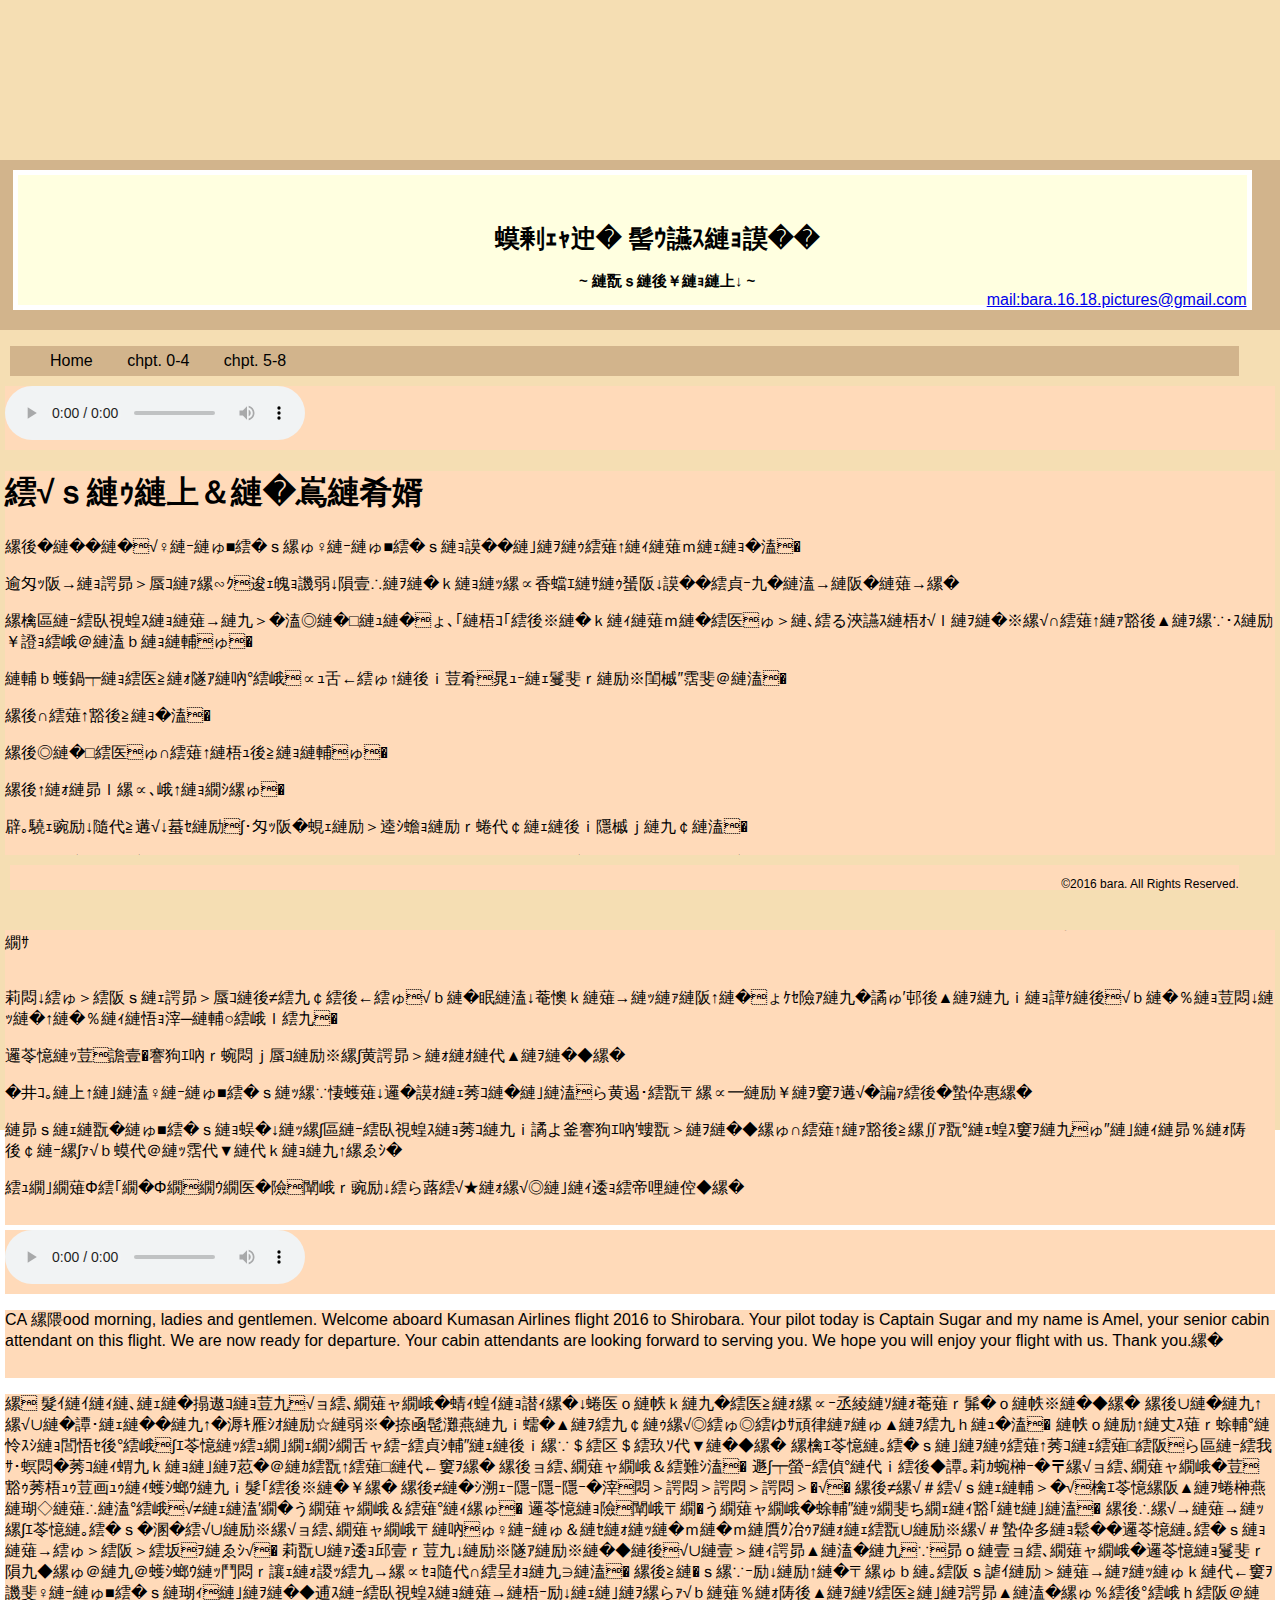
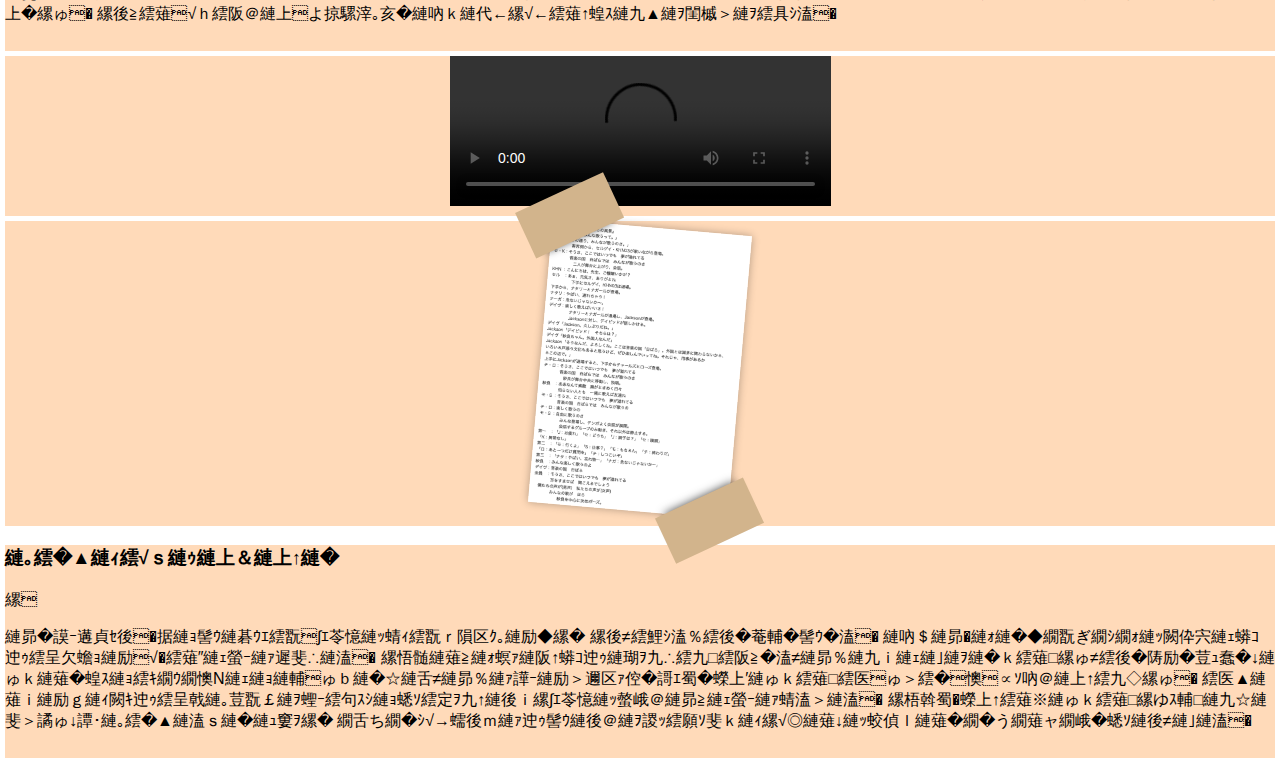
==== chpt0.html @ 915d365e "Update chpt0.html" ====
<html>
 <html lang ="ja">
<head>
    <meta charset="shift_jis">
    <title>Home</title><!--タブに出る文字-->
    <link href="./style.css" rel="stylesheet" type="text/css"/>
</head>
  <body>
    <div id="wrapper">
      <!-div id="header-fixed"->
	<div id="header-bk">
	  <header>
		  <Div Align = "center">
	   		<h1>小説版 音楽の故郷</h1>
	    		<h2>~ おんがくのくに ~</h2>
		  </Div>
	    <Div Align="right">
	      <a href="mailto:bara.16.18.pictures@gmail.com?subject=from 卒公 page">mail:bara.16.18.pictures@gmail.com</a>
	    </Div>	    
	  </header>

	</div>
      <!-/div->
      <div id="body-bk">         
        <div id="body">  <nav>
	    <ul>
	      <li><a href="./index.html">Home</a></li>
	      <li><a href="./chpt0.html">chpt. 0-4</a></li>
	      <li><a href="./chpt5.html">chpt. 5-8</a></li>
	    </ul>
	  </nav>
	<section>    
		
		<audio id="audio_02" controls>
		  <source src="all_4.mp3" type="audio/mpeg">
		  Your browser does not support the audio element
		</audio>

		<script>
		  var my_audio_02 = document.getElementById("audio_02");

		 my_audio_01.play()

		</script></section>
		<section>
			<h1> めんどくさい書き方</h2>
			<p>「ねぇねぇ、おばあちゃん。おばあちゃんの故郷ってどんなところなの？」<br/></p>
			<p>祖母との思い出で、一番鮮明に覚えているのは、十年ほど前に故郷を尋ねたときのこと。<br/></p>
			<p>「白ばら王国のことかい？そうだねぇ。夢が溢れているところだよ。いつも音楽が流れていて、みんなで歌って、楽しく暮らしたものさ。」<br/></p>
			<p>さも当然のように話すから、子どもながら不思議な顔をして聞き返した。<br/></p>
			<p>「みんな歌うの？」<br/></p>
			<p>「そうだよ。みんなが歌うのさ。」<br/></p>
			<p>「なにそれ、変なのー。」<br/></p>
			<p>無邪気に笑う私に対し、祖母は優しい眼差しを向けながら語りかけた。<br/></p>
			<p>「そうかねぇ？でも、うんと楽しくて、豊かなところだよ。紗良ちゃんも大きくなったら行ってごらん。きっと気に入るよ。」<br/></p>
			<p>そう言い残すと、またいつものようにどこか懐かしい音楽に包まれながら、ゆったりと椅子に座り直し、眠ってしまった・・・<br/><br/></p>

			<p>他にもいろんな思い出があるけれども、もう新たに作ることはできない。幾許かの時が経ってからの方が、もうこの世にはいないことが実感させられる。<br/></p>
			<p>紗良は一枚の手紙を取り出して、物思いにふけっていた。<br/></p>
			<p>（亡くなったおばあちゃんは、本当に素敵な人だった。物知りで、優しくて…私の憧れの存在。<br/></p>
			<p>そんなおばあちゃんの元には、白ばら王国の人から時折手紙が届いていた。みんなで歌う、豊かな国…か。きっとそこに行けば、私も少しは近づけるのかな。）<br/></p>
			<p>キャビンアテンダントの言葉を気にも留めずに、そっと目を閉じた。</p>
		</section>
		
	
		<section>			
			<audio id="audio_02" controls>
		  		<source src="all_4.mp3" type="audio/mpeg">
		  			Your browser does not support the audio element
			</audio>

			<script>
		  		var my_audio_02 = document.getElementById("audio_02");

				 my_audio_01.play()

			</script>	
		</section>
		<section>
				
			<p>
				CA 「Good morning, ladies and gentlemen. 
				Welcome aboard Kumasan Airlines flight 2016 to Shirobara.
				Your pilot today is Captain Sugar and my name is Amel,
				your senior cabin attendant on this flight. 
				We are now ready for departure. 
				Your cabin attendants are looking forward to serving you. 
				We hope you will enjoy your flight with us. Thank you.」<p/>
			</p>	
		</section>
		<section>	
			<p>
		　		雲ひとつない青空の下、デイビッドは周囲の木々に合わせるかのように、小刻みに体を震わせていた。
				「まだかな、まだ来ないのかな？緊張しすぎて３時間前から待ってるけど、そもそも今日であってるよね？」
				せわしなく体を動かし彼の背後から、紗良はキャリーバッグを引きながら、恐る恐る近づいた。
				「紗良ちゃんってどんな人なんだろ。白ばら以外の人と喋るのって久しぶりなんだけど…」
				「デイビッドさん？」
				突然声をかけられた条件反射で、デイビッドは一歩二歩三歩と彼女から離れていく。
				「あぇ？誰誰誰誰？怖い怖い怖い怖い！」
				「あ、ごめんなさい！「紗良」って名前が聞こえたから、あなたがデイビッドさんかと。」
				紗良の言葉でデイビッドの動きはピタリと止まった。
				「え、とことは、紗良ちゃん？初めまして、デイビッドです。おばあさまにはいろいろお世話になりまして、ご存命の頃は紗良ちゃんのこともいろいろ…あ！」
				今まで目線を下にして話していたが、まずいと思ったのか、思わずデイビッドは紗良の顔を見た。しかし彼女は首を横に振ると、微笑みを浮かべた。
				「ううん、気にしないで。もちろん悲しいことではあるけど…昔おばあちゃんが言っていた白ばら王国のことが気になって。私もここに行ってみようって思ったの。これからよろしくね。」
							「うん、よろしく。早速案内するけど、どんな国かって聞いてる？」
			</p>
	 </section>
	 <section>
			<Div Align = "center"><video src="sample.mp4" controls style =" width:30%;"></video></section></Div>
	 </section>
	 <section>
		 	<Div Align = "center">
				<div class="frame">
		 			 <img src="./m1.png" style =" display:inline;"width="200px"/>
				</div>
			</Div>
	 </section>
	 <section>
		 <h3>ちょっとめんどくさくない</h3>
　		<p>	
	 		その数秒後、鐘の音が鳴り、紗良は周りを見渡した。
			「あれ？これは何の音？」
			すぐそばにいたナガールは荘厳な建物を指差し、のんきな声で答えた。
			「向こうに大きな建物が見えるだろう？あそこからなっているんだ。あれは街の中心にあるこの国のシンボルなのさ。もうすぐあそこで新しい王様の戴冠式があるんだよ。いや〜、忙しくなるぞ。」
			よっこらしょと荷物を持ち上げて帰る彼の姿を見ながら、紗良は嬉しそうな声で呟いた。
			「戴冠式なんてあるんだ。何だかすごい時に来ちゃったんだね…」
			バタッ！と後ろで物音がして振り返ると、そこには倒れこむデイビッドの姿があった。
		 </p>
	</section>
	</div>
      </div>

      <div id="footer-fixed">
	<div id="footer-bk">
	  <footer>
	    <p><Div Align="right">&copy;2016 bara. All Rights Reserved.</p></Div>
	  </footer>
	</div>
      </div>
    </div>
  </body>
</html>
---- style.css ----
html{
    height:100%;	
}

body {
    height:100%;
    margin: 0;
    padding: 0;
    min-height:100%;
    font-family:'あんずもじ','Bradley Hand','恋文ペン字','あくあＰフォント','aqua_pfont','游ゴシック','Yu Gothic','SignPainter','Noteworthy','Papyrus','American Typewriter','ヒラギノ丸ゴ ProN W3','Lucida Grande','Hiragino Kaku Gothic ProN', Meiryo, メイリオ, sans-serif;
}

#wrapper{
    padding:160px 0 70px 0; 
    width:100%;
    height:100%;
    position:relative;
    background-color:wheat;	
    margin:0 auto;
    bottom:0;
}

div#header-fixed
{    position: fixed;            
     top: 0px;                
     left: 0px;                 
     width: 100%;             
     height: 170px;      
     z-index:999;        
}


div#header-bk { 
    background-color:tan;   
    padding:10px 0 20px;      
    height:140px;           
    width:100%;            
}


header{
    border: 5px solid white; 
    width:96%;
    height:130px;
    margin:0px 1% 1% 1%;
    padding 1% 0% 0% 0%;
    background-color:lightyellow;
    color:#000;
    z-index:999;

}

header h1{
    font-size:25px;
    padding:30px 0px 0px 50px;
}

header h2{
    font-size:15px;
    padding:10px 0px 0px 70px;
    display:inline;
}



nav{
    width:96%;
    height:30px;
    background-color:tan;
    margin:10px 10px 10px 10px;
}

nav ul{
    list-style:none;
}

nav ul li{
    display: inline;
    padding-right:30px;
}

nav ul li a{
    line-height:30px;
    text-decoration:none;
    color:#000;
}

nav ul li a:hover{
    color: yellow;
    text-shadow: 1px 1px 1px gold;	/*横方向 縦方向 ぼかし 影の色;*/
}

section{
    min-height:100%
    width:98%;
    background-color:peachpuff;
    color:#000;
    margin:5px;
    padding-bottom:10px;
}

article{
    width:98%;
    background-color:cornsilk;
    color:#000;
    margin:5px;
    padding-bottom:10px;
    overflow: auto; 
}

article h1{
    padding:15px;
    letter-spacing:0.3em;
}

article h2{
    padding:15px;
    font-size:30px;
    background:lemonchiffon;
    border:10px double tan;
    margin:1%;
}

article h3{
    padding:15px;
    font-size:30px;
    background-color:peachpuff;
    border:10px double tan;
    margin:1%;
}

article img{
    margin:15px;
}

article img.right{
    float:left;
}


#tweet{
    float:right;
    height:10%;
    width:300px;
    background:wheat;
    border: 5px dashed tan; 
    margin:0 1% 0 0;
}

#main{
    float right;
    width:72%;
    margin:1%;
}
.tweetframe{
    display: inline-block;3
    box-shadow: 0px 0px 20px -5px rgba(0, 0, 0, 0.8);
}

#trick1{
    padding:15px;
    font-size:30px;
    background-color:peachpuff;
    border:10px double tan;
    margin:1%;
    width:90%;
}


#clubh3{
    padding:15px;
    font-size:30px;
    background-color:tomato;
    border:10px double tan;
    margin:1%;
}

#answerh3{
    padding:15px;
    font-size:20px;
    width:70%;
    background-color:wheat;
    border:5px double tan;
    margin:1%;
}

#israinbow{
    padding:15px;
    font-size:20px;
    width:70%;
    background-color:navy;
    color:white;
    border:10px double tan;	
    margin-bottom:15px;
}

.clear {
    clear: both;
}


article p{
    line-height:1.4; 
    margin:10px;
}

#questionh2{
    padding:15px;
    font-size:20px;
    background-color:lemonchiffon;
    border:10px double tan;
    width:80%; 
}

.toggle_box1{
    display:none;
    color:#fff;
    background-color:palegreen;
    width:70%;
    padding:20px;
    margin-top:20px;
    margin-bottom:20px;
    border:10px double steelblue;
}
.toggle_box2{
    display:none;
    color:#fff;
    background-color:palegreen;
    padding:20px;
    margin-top:20px;
    margin-bottom:20px;
    width : 70%;
    border:10px double steelblue;

}
.toggle_box3{
    display:none;
    color:#fff;
    background-color:palegreen;
    padding:20px;
    margin-top:20px;
    margin-bottom:20px;
    margin-bottom:20px;
    width:70%;
    border:10px double steelblue;

}
.toggle_hint{
    display:none;
    color:#fff;
    background-color:peachpuff;
    padding:20px;
    margin-top:20px;
    margin-bottom:20px;
    margin-bottom:20px;
    width:70%;
    border:10px double tan;

}
.btn1{
    background-color:palegreen;
    width: 75%;
    padding:10px;
    margin:0;

}
.btn1.active{
    background-color:steelblue;
    padding:10px;
    color:#fff;
    
}
.btn1:hover{
    cursor:pointer;
}

.btn2{
    background-color:palegreen;
    width:75%;
    padding:10px;

    margin-top:0;
    margin-bottom:20px;
}
.btn2.active{
    background-color:#1b325f;
    padding:10px;
    color:#fff;
    
}
.btn2:hover{
    cursor:pointer;
}

.btn3{
    width:75%;
    background-color:palegreen;
    padding:10px;
    margin:15px 0 0;
}
.btn3.active{
    background-color:#1b325f;
    padding:10px;
    color:#fff;
}
.btn3:hover{
    cursor:pointer;
}

.btnhint{
    width:75%;
    background-color:navy;
    padding:10px;
    margin:0px 0 15px;
    color:white;
}
.btnhint.active{
    background-color:#1b325f;
    padding:10px;
    color:#fff;
}
.btnhint:hover{
    cursor:pointer;
}


.box1{
    background-color:#132343;
    width:100%;
    height:20px;
    margin-top:20px;
    margin-bottom:20px;
}
.box2{
    background-color:#132343;
    width:100%;
    height:20px;
    margin-top:20px;
    margin-bottom:20px;
}

.box3{
    background-color:#132343;
    width:100%;
    height:20px;
    margin-top:20px;
    margin-bottom:20px;
}

.boxhint{
    background-color:peachpuff;
    width:100%;
    height:20px;
    margin-top:20px;
    margin-bottom:20px;
}


.frame{
    padding:160px 0 160px 0; 
    display: inline-block;
    transform: rotate(5deg);
    /*overflow: hidden; */
    padding: 6px; 
    position: relative;
}

.frame img {
    box-shadow: 0px 0px 8px rgba(0, 0, 0, 0.3);
    z-index:-1;
}

.frame:before,

.frame:after {
    content: "";
    position: absolute;
    z-index: 1;
    width: 97px;
    height: 50px;
    background: tan;
    transform: rotate(-30deg);
}

/* 左上 */
.frame:before {
    box-shadow: 0 10px 8px -12px rgba(0, 0, 0, 0.8);
    top: -24px;
    bottom: auto;
    right: auto;
    left: -26px;
}

/* 右下 */
.frame:after {
    box-shadow: 0 -10px 10px -10px rgba(0, 0, 0, 0.7);
    top: auto;
    bottom: -22px;
    right: -25px;
    left: auto;
}



table.profile {
    width: 98%;
    margin:20px 5px 50px 5px;
    border-top: 1px solid #ccc;
    border-left: 1px solid #ccc;
    border-spacing:0px;
}

table.profile tr th,table.profile tr td {
    font-size: 13px;
    border-bottom: 1px solid #ccc;
    border-right: 1px solid #ccc;
    padding: 7px;
}

table.profile tr th {
    background: wheat;
    width: 50px;
}

#acMenu dt{
    display:block;
    cursor:pointer;
}
#acMenu dd{
}

footer{
    bottom:0;
    position:absolute;
    width:96%;
    height:25px;
    color:#000;
    background-color:peachpuff;
    margin:30px 0px 10px 10px;
    font-size:12px;
}

div#footer-fixed
{
    position: fixed;          
    bottom: 0px;              
    left: 0px;                
    width: 100%;               
    height: 45px;              
}

div#footer-bk
{
    background-color:wheat;     
    padding:10px 0 20px;       
    height:45px;              
    width:100%;              
}

.p-author .profile .p-name {
    color: #18b194;
}
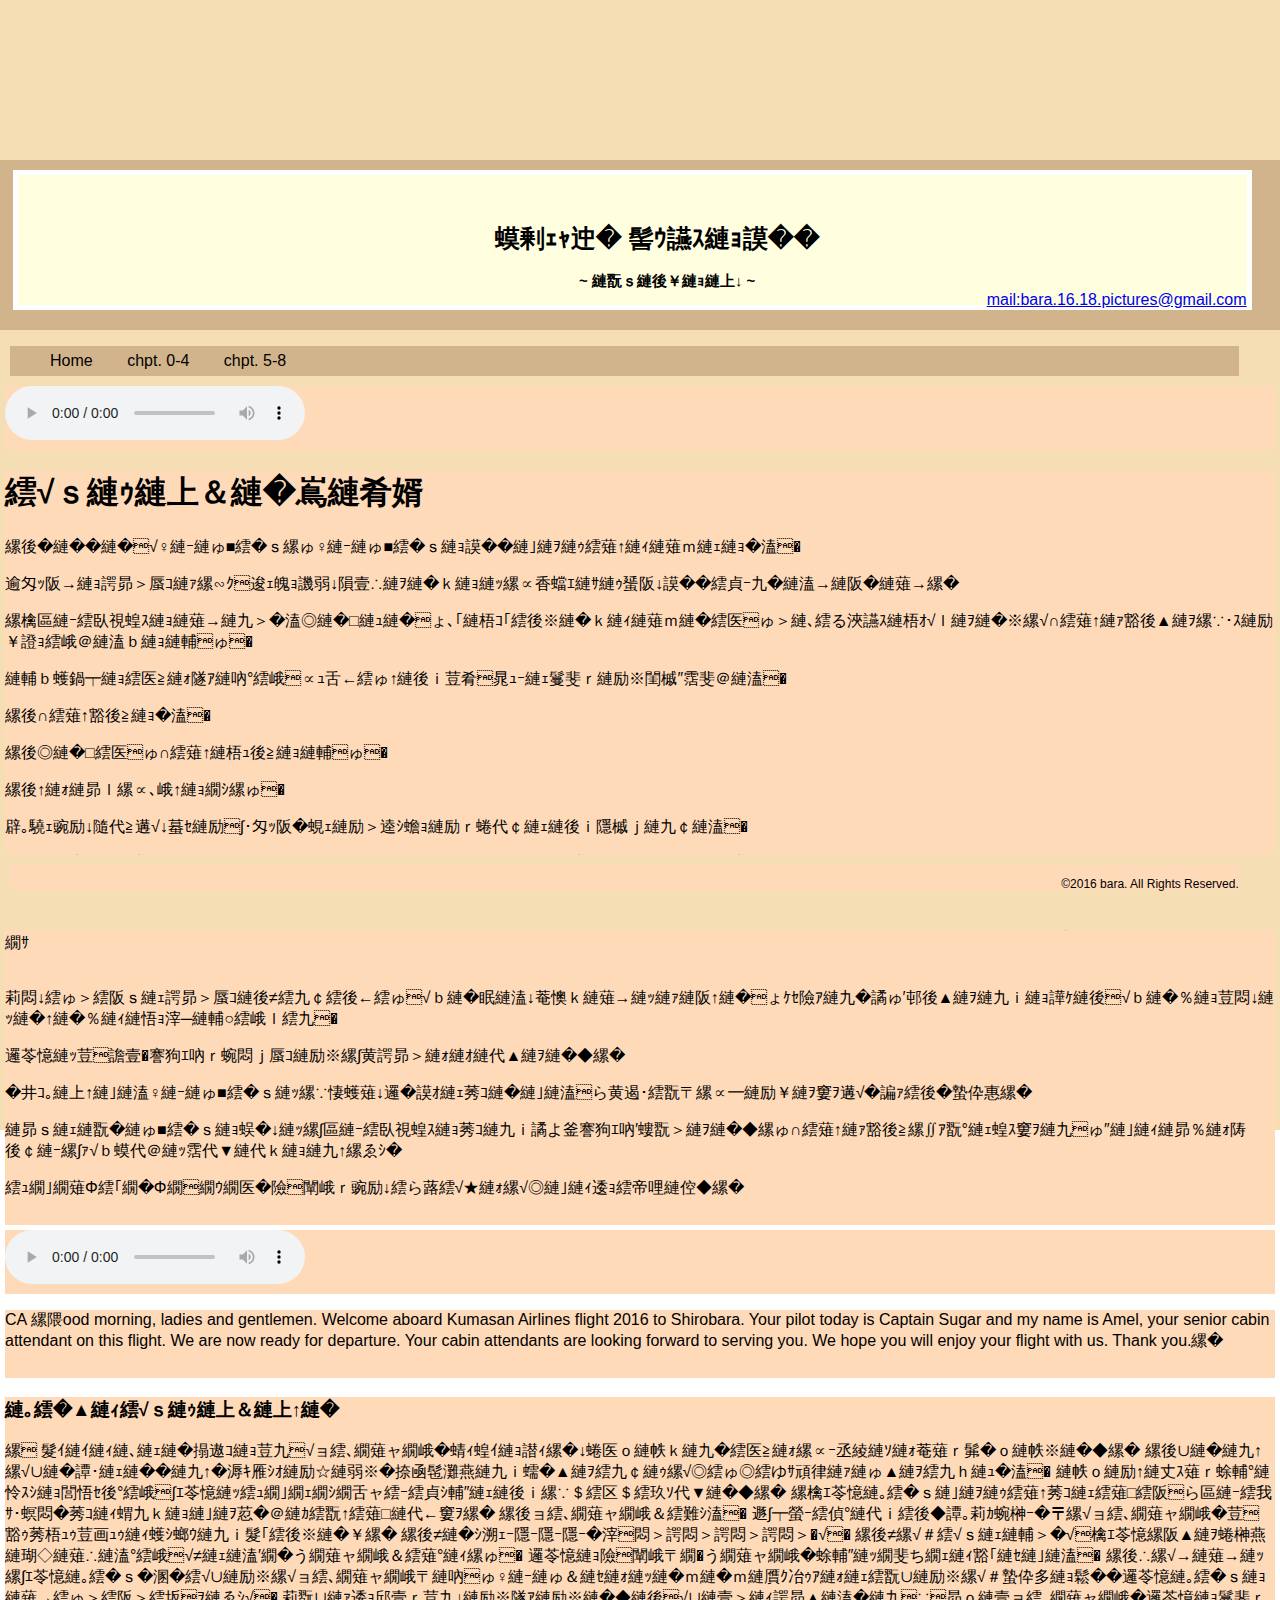
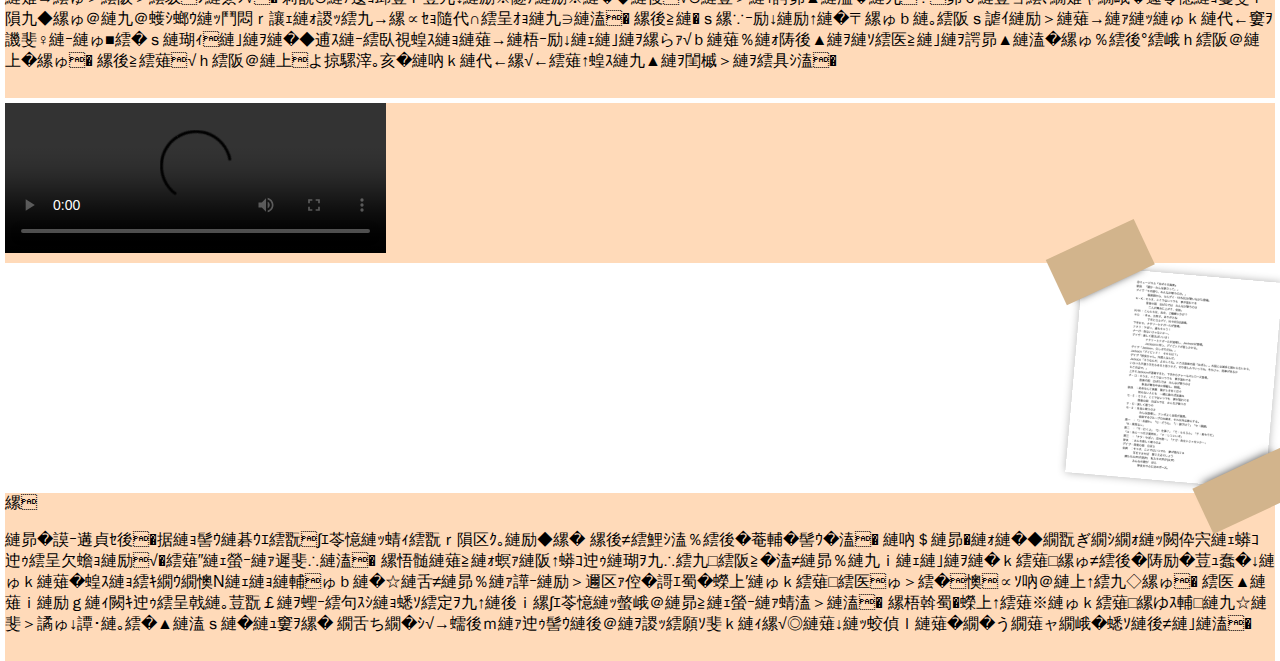
==== commit b6495d42: "Update chpt0.html" ====
--- a/chpt0.html
+++ b/chpt0.html
@@ -89,6 +89,7 @@
 			</p>	
 		</section>
 		<section>	
+			<h3>ちょっとめんどくさくない</h3>
 			<p>
 		　		雲ひとつない青空の下、デイビッドは周囲の木々に合わせるかのように、小刻みに体を震わせていた。
 				「まだかな、まだ来ないのかな？緊張しすぎて３時間前から待ってるけど、そもそも今日であってるよね？」
@@ -106,17 +107,16 @@
 			</p>
 	 </section>
 	 <section>
-			<Div Align = "center"><video src="sample.mp4" controls style =" width:30%;"></video></section></Div>
-	 </section>
-	 <section>
-		 	<Div Align = "center">
+			<Div Align = "left"><video src="sample.mp4" controls style =" width:30%;"></video></section></Div>
+
+		 	<Div Align = "right">
 				<div class="frame">
 		 			 <img src="./m1.png" style =" display:inline;"width="200px"/>
 				</div>
 			</Div>
 	 </section>
 	 <section>
-		 <h3>ちょっとめんどくさくない</h3>
+		
 　		<p>	
 	 		その数秒後、鐘の音が鳴り、紗良は周りを見渡した。
 			「あれ？これは何の音？」
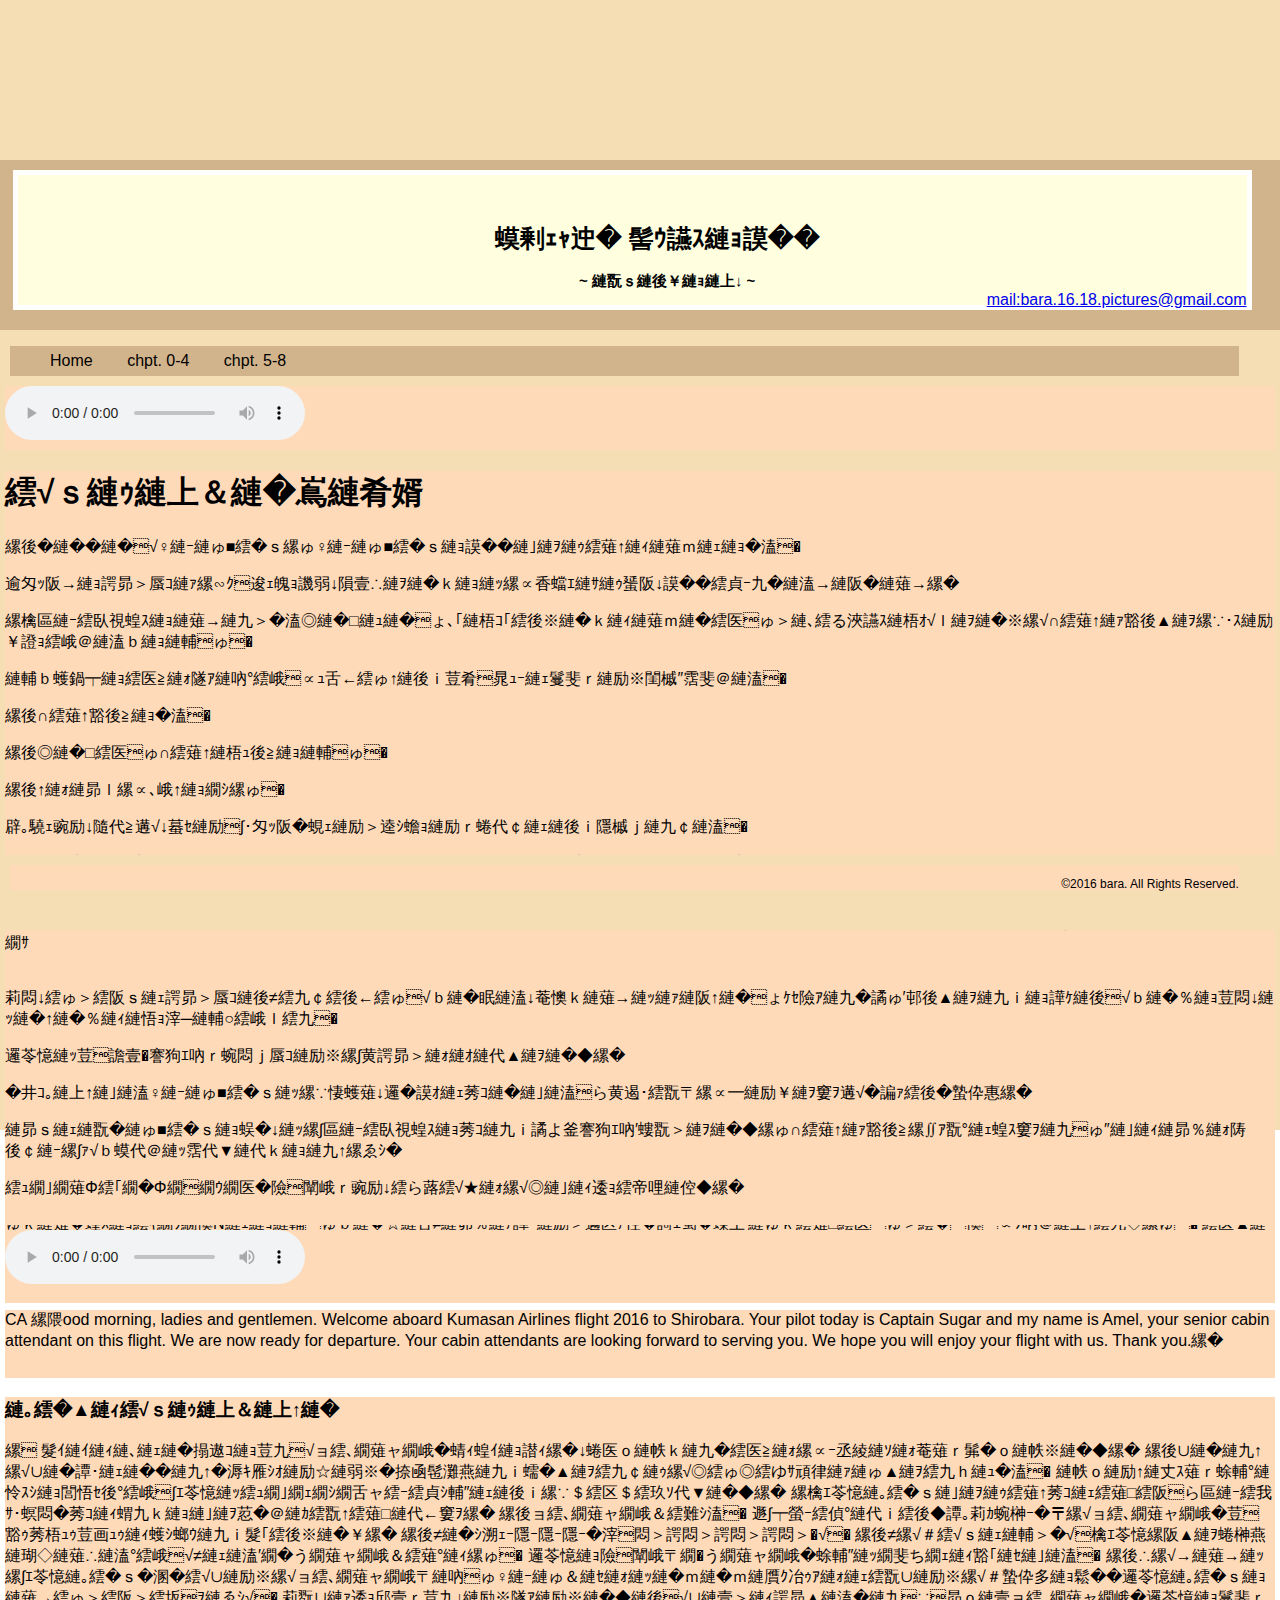
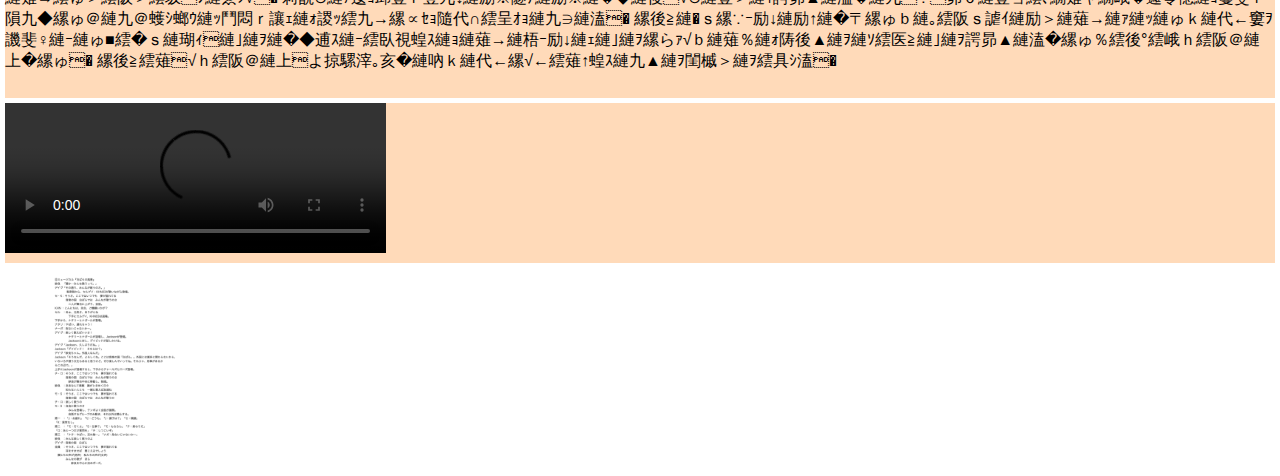
==== commit 27700e20: "Update chpt0.html" ====
--- a/chpt0.html
+++ b/chpt0.html
@@ -107,10 +107,8 @@
 			</p>
 	 </section>
 	 <section>
-			<Div Align = "left"><video src="sample.mp4" controls style =" width:30%;"></video></section></Div>
+			<Div Align = "left"><video src="sample.mp4" controls style =" width:30%;display:inline;"></video></section></Div>
 
-		 	<Div Align = "right">
-				<div class="frame">
 		 			 <img src="./m1.png" style =" display:inline;"width="200px"/>
 				</div>
 			</Div>
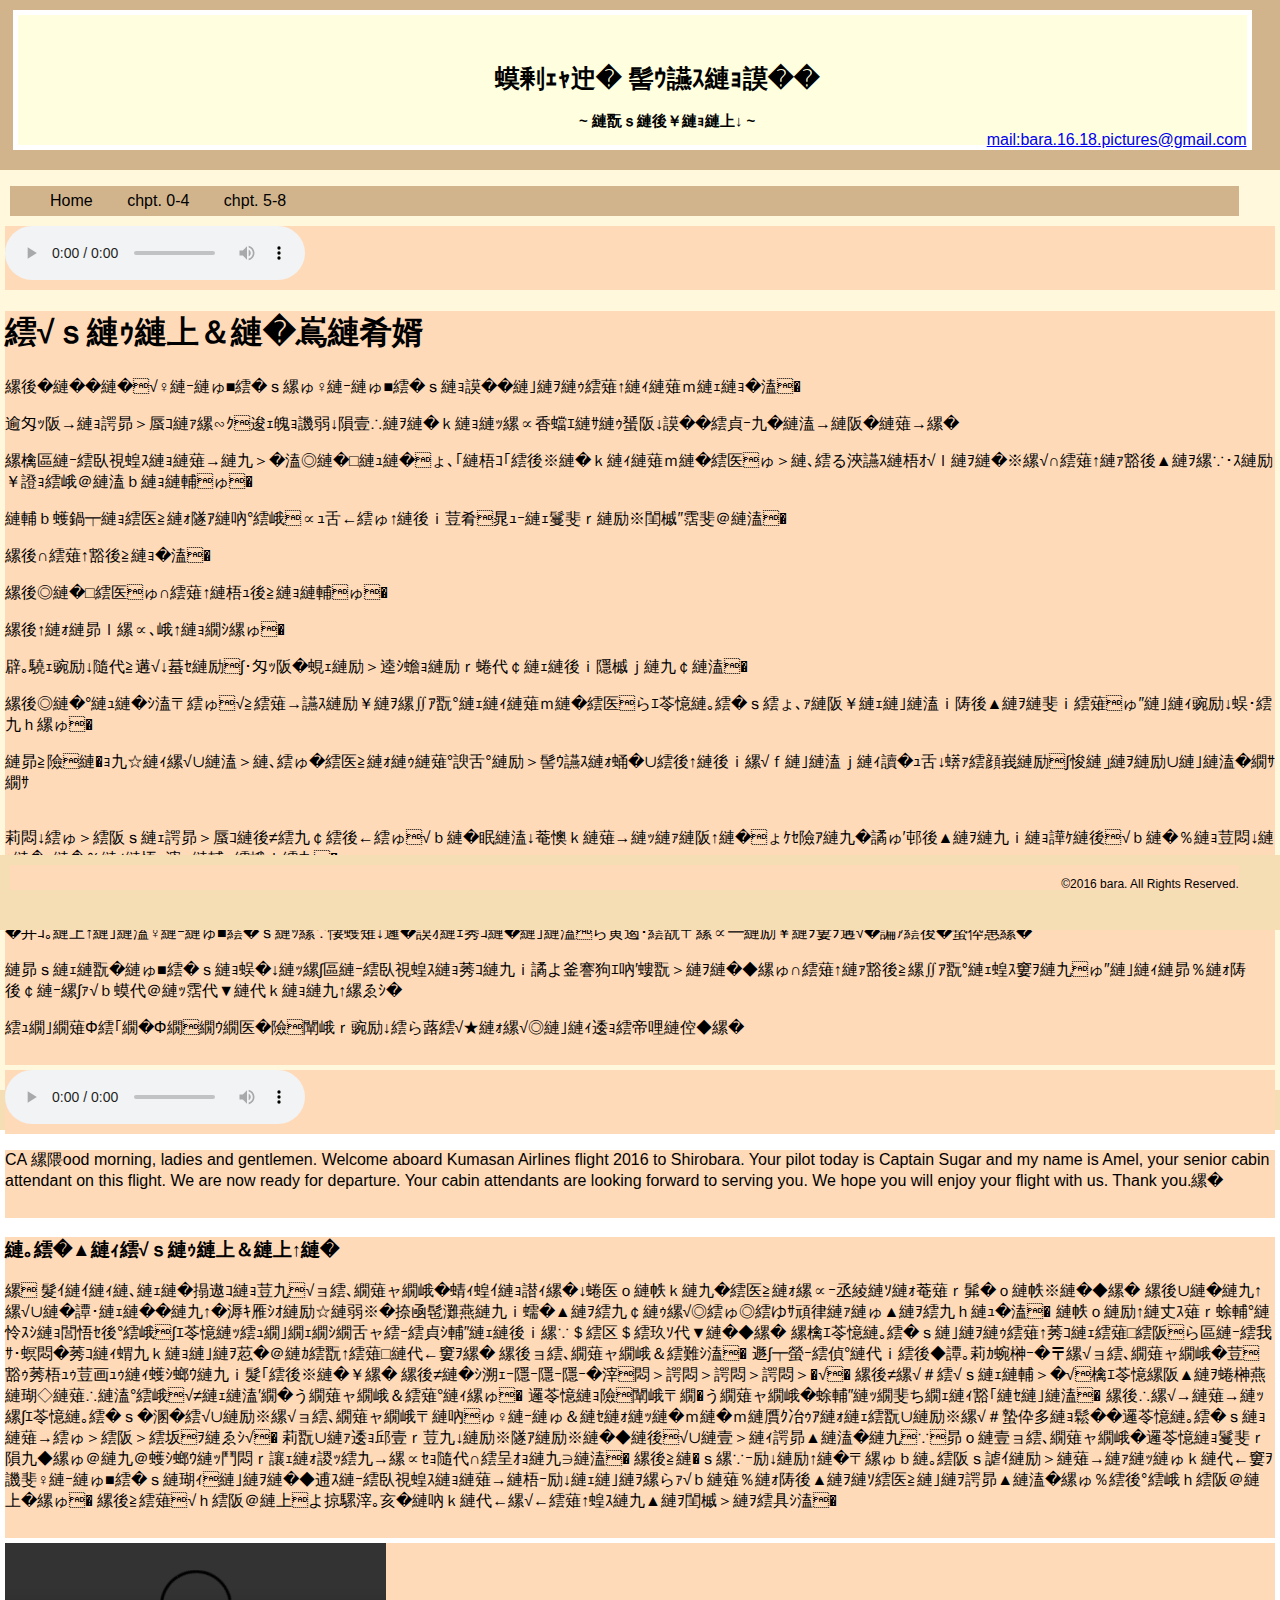
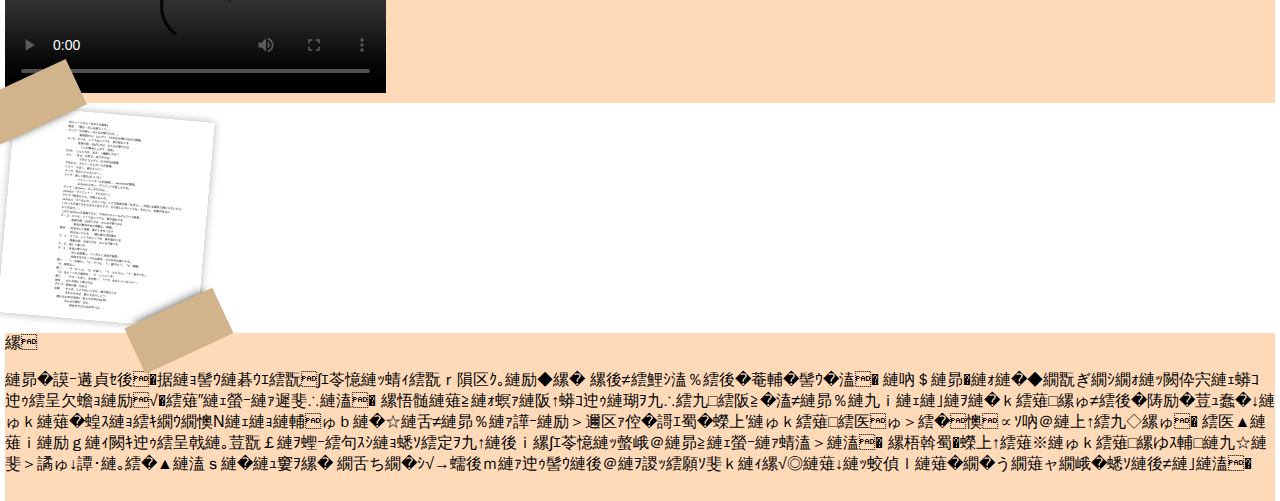
==== commit d8f34483: "Update chpt0.html" ====
--- a/chpt0.html
+++ b/chpt0.html
@@ -7,7 +7,7 @@
 </head>
   <body>
     <div id="wrapper">
-      <!-div id="header-fixed"->
+      <div id="header-fixed">
 	<div id="header-bk">
 	  <header>
 		  <Div Align = "center">
@@ -20,7 +20,7 @@
 	  </header>
 
 	</div>
-      <!-/div->
+      </div>
       <div id="body-bk">         
         <div id="body">  <nav>
 	    <ul>
@@ -107,11 +107,10 @@
 			</p>
 	 </section>
 	 <section>
-			<Div Align = "left"><video src="sample.mp4" controls style =" width:30%;display:inline;"></video></section></Div>
+		<video src="sample.mp4" controls style =" width:30%;display:inline;"></video></section>
 
-		 			 <img src="./m1.png" style =" display:inline;"width="200px"/>
-				</div>
-			</Div>
+	      	<div class="frame"><img src="./m1.png" style =" display:inline;"width="200px"/></div>
+
 	 </section>
 	 <section>
 		
--- a/style.css
+++ b/style.css
@@ -8,6 +8,14 @@
     padding: 0;
     min-height:100%;
     font-family:'あんずもじ','Bradley Hand','恋文ペン字','あくあＰフォント','aqua_pfont','游ゴシック','Yu Gothic','SignPainter','Noteworthy','Papyrus','American Typewriter','ヒラギノ丸ゴ ProN W3','Lucida Grande','Hiragino Kaku Gothic ProN', Meiryo, メイリオ, sans-serif;
+}
+
+
+div#body-bk { 
+    background-color:cornsilk;   
+    padding:10px 0 20px;      
+    height:100%;           
+    width:100%;            
 }
 
 #wrapper{
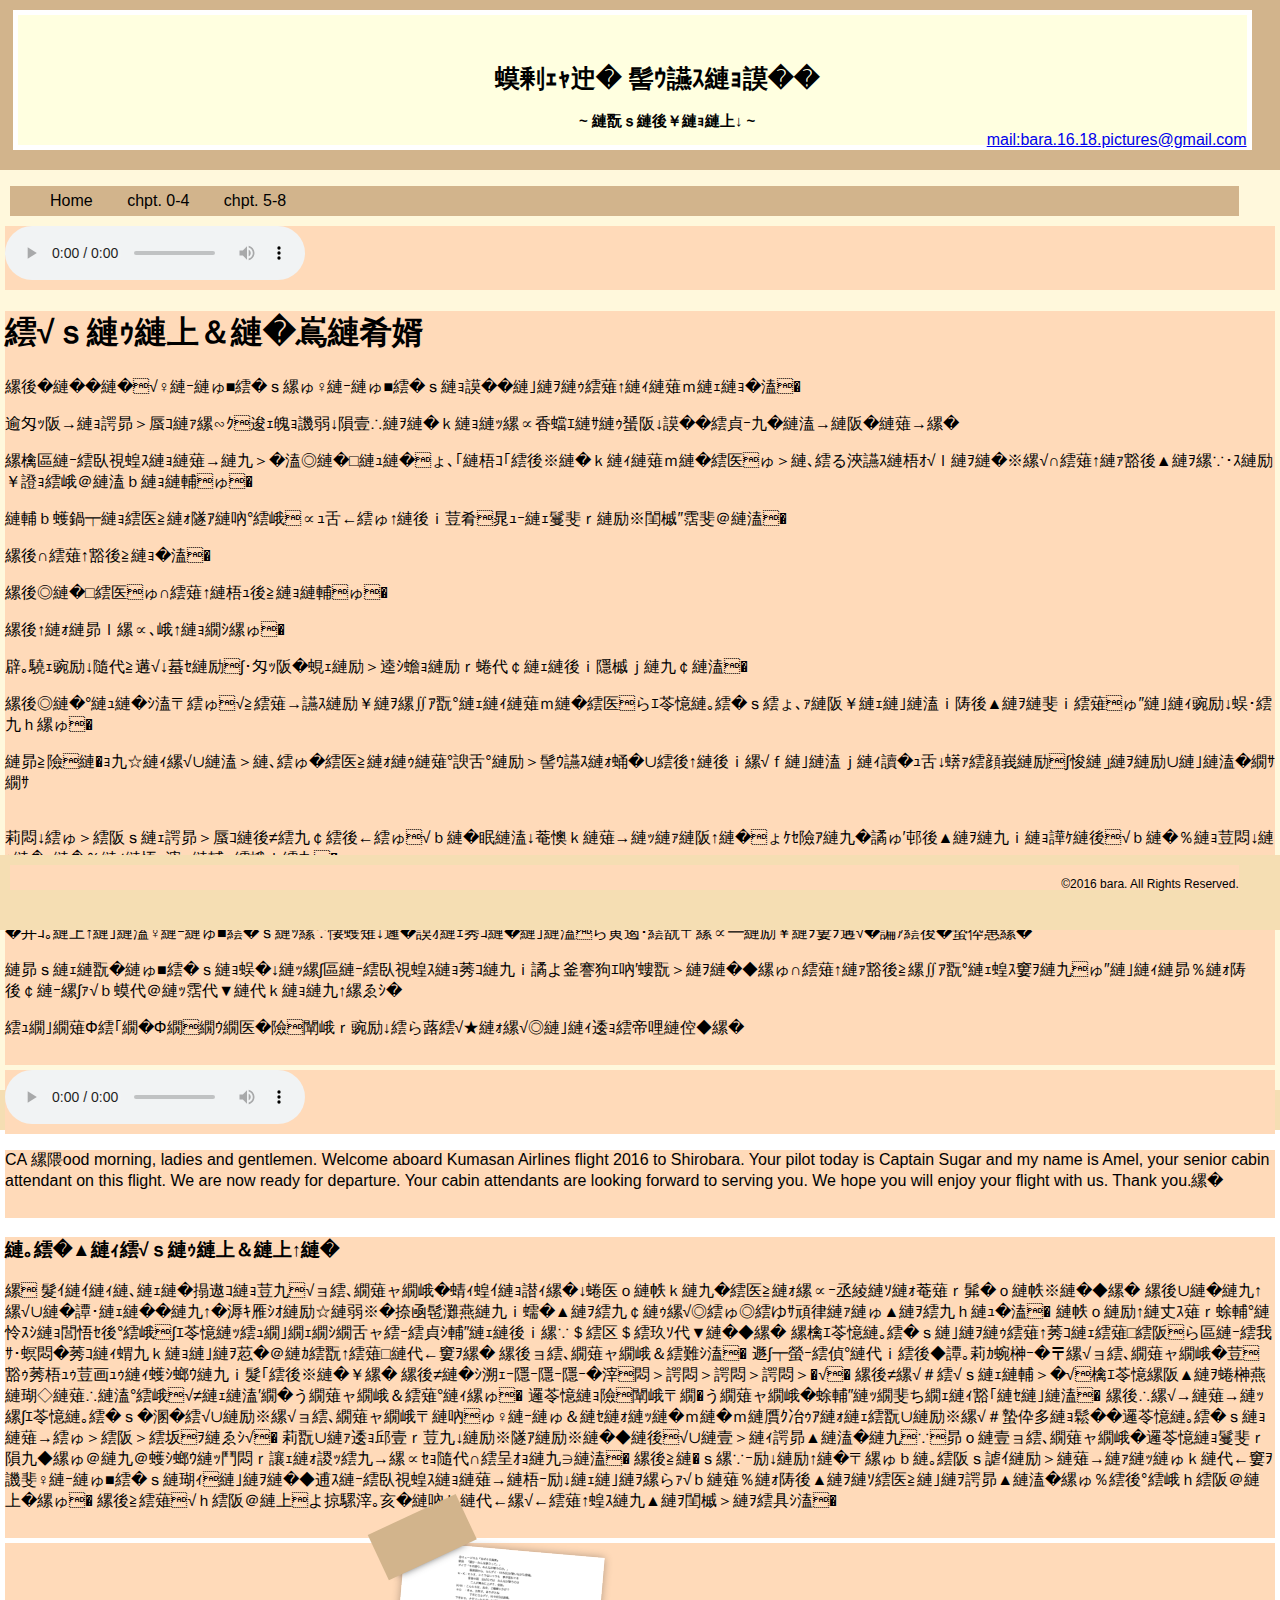
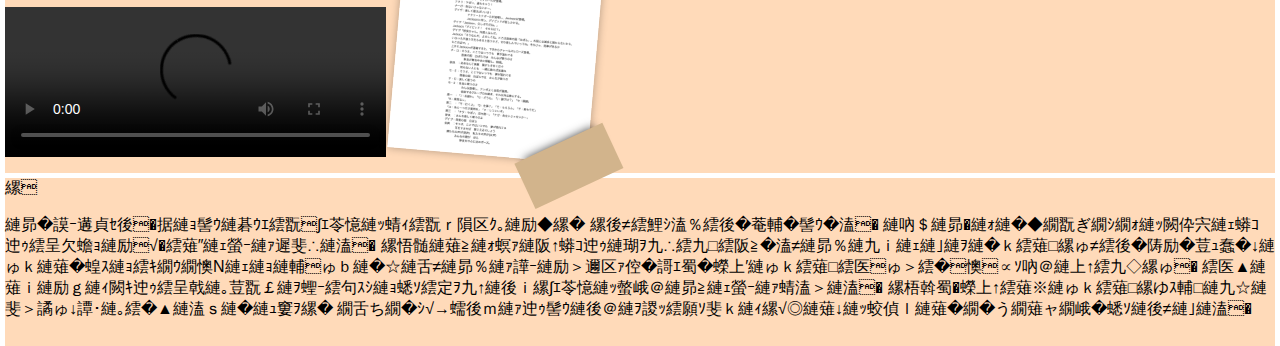
==== commit 0ef6c0eb: "Update chpt0.html" ====
--- a/chpt0.html
+++ b/chpt0.html
@@ -107,7 +107,7 @@
 			</p>
 	 </section>
 	 <section>
-		<video src="sample.mp4" controls style =" width:30%;display:inline;"></video></section>
+		<video src="sample.mp4" controls style =" width:30%;display:inline;"></video>
 
 	      	<div class="frame"><img src="./m1.png" style =" display:inline;"width="200px"/></div>
 
--- a/style.css
+++ b/style.css
@@ -354,7 +354,12 @@
     margin-top:20px;
     margin-bottom:20px;
 }
-
+.boxinline {
+  display: inline-block;
+  width: 200px;
+  height: 100px;
+  margin: 1em;
+}
 .boxhint{
     background-color:peachpuff;
     width:100%;
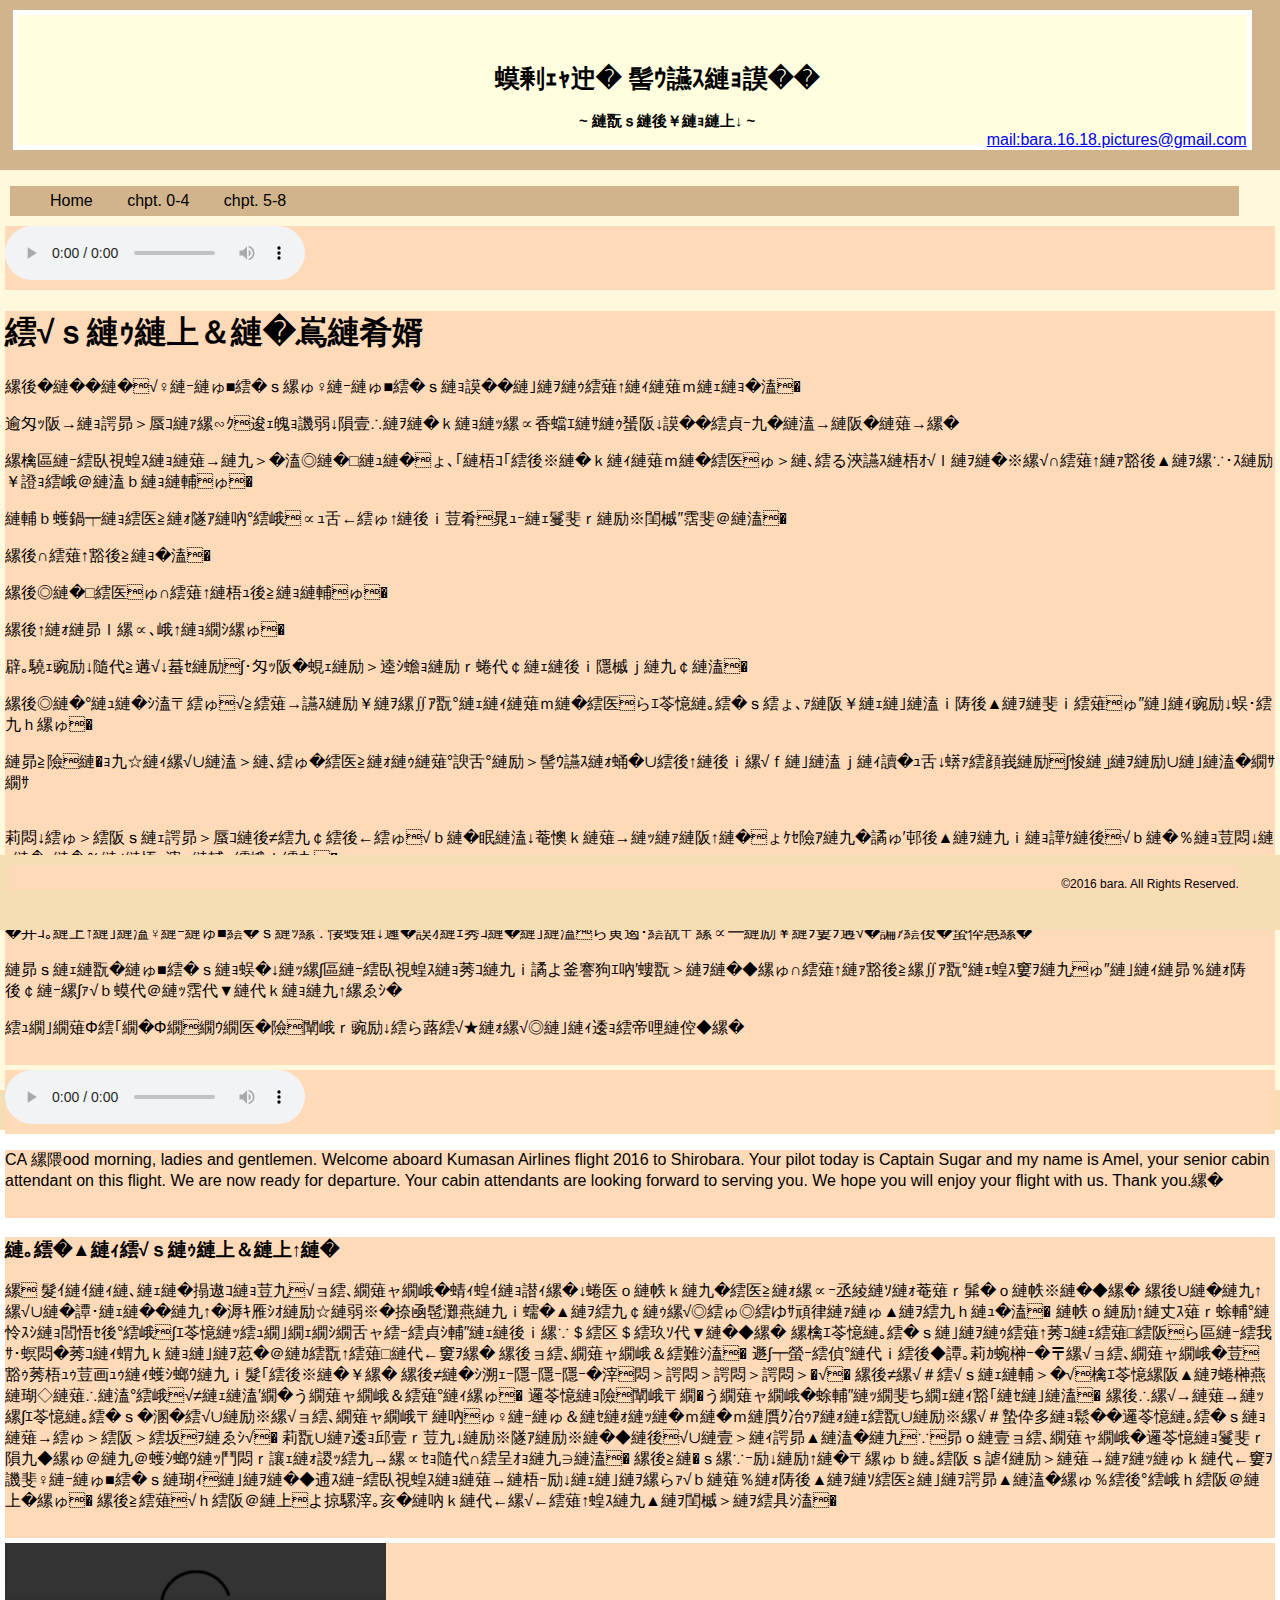
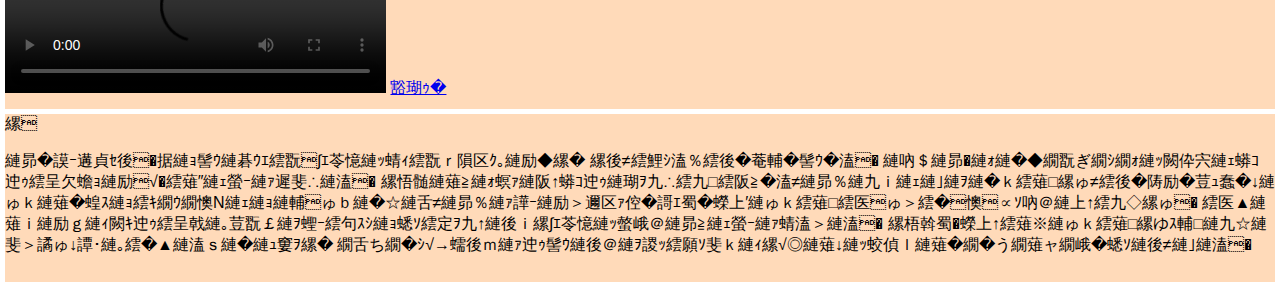
==== commit 0e7213f4: "Update chpt0.html" ====
--- a/chpt0.html
+++ b/chpt0.html
@@ -108,9 +108,9 @@
 	 </section>
 	 <section>
 		<video src="sample.mp4" controls style =" width:30%;display:inline;"></video>
+		<a href="./m1.html">歌詞</a>
 
-	      	<div class="frame"><img src="./m1.png" style =" display:inline;"width="200px"/></div>
-
+		 
 	 </section>
 	 <section>
 		
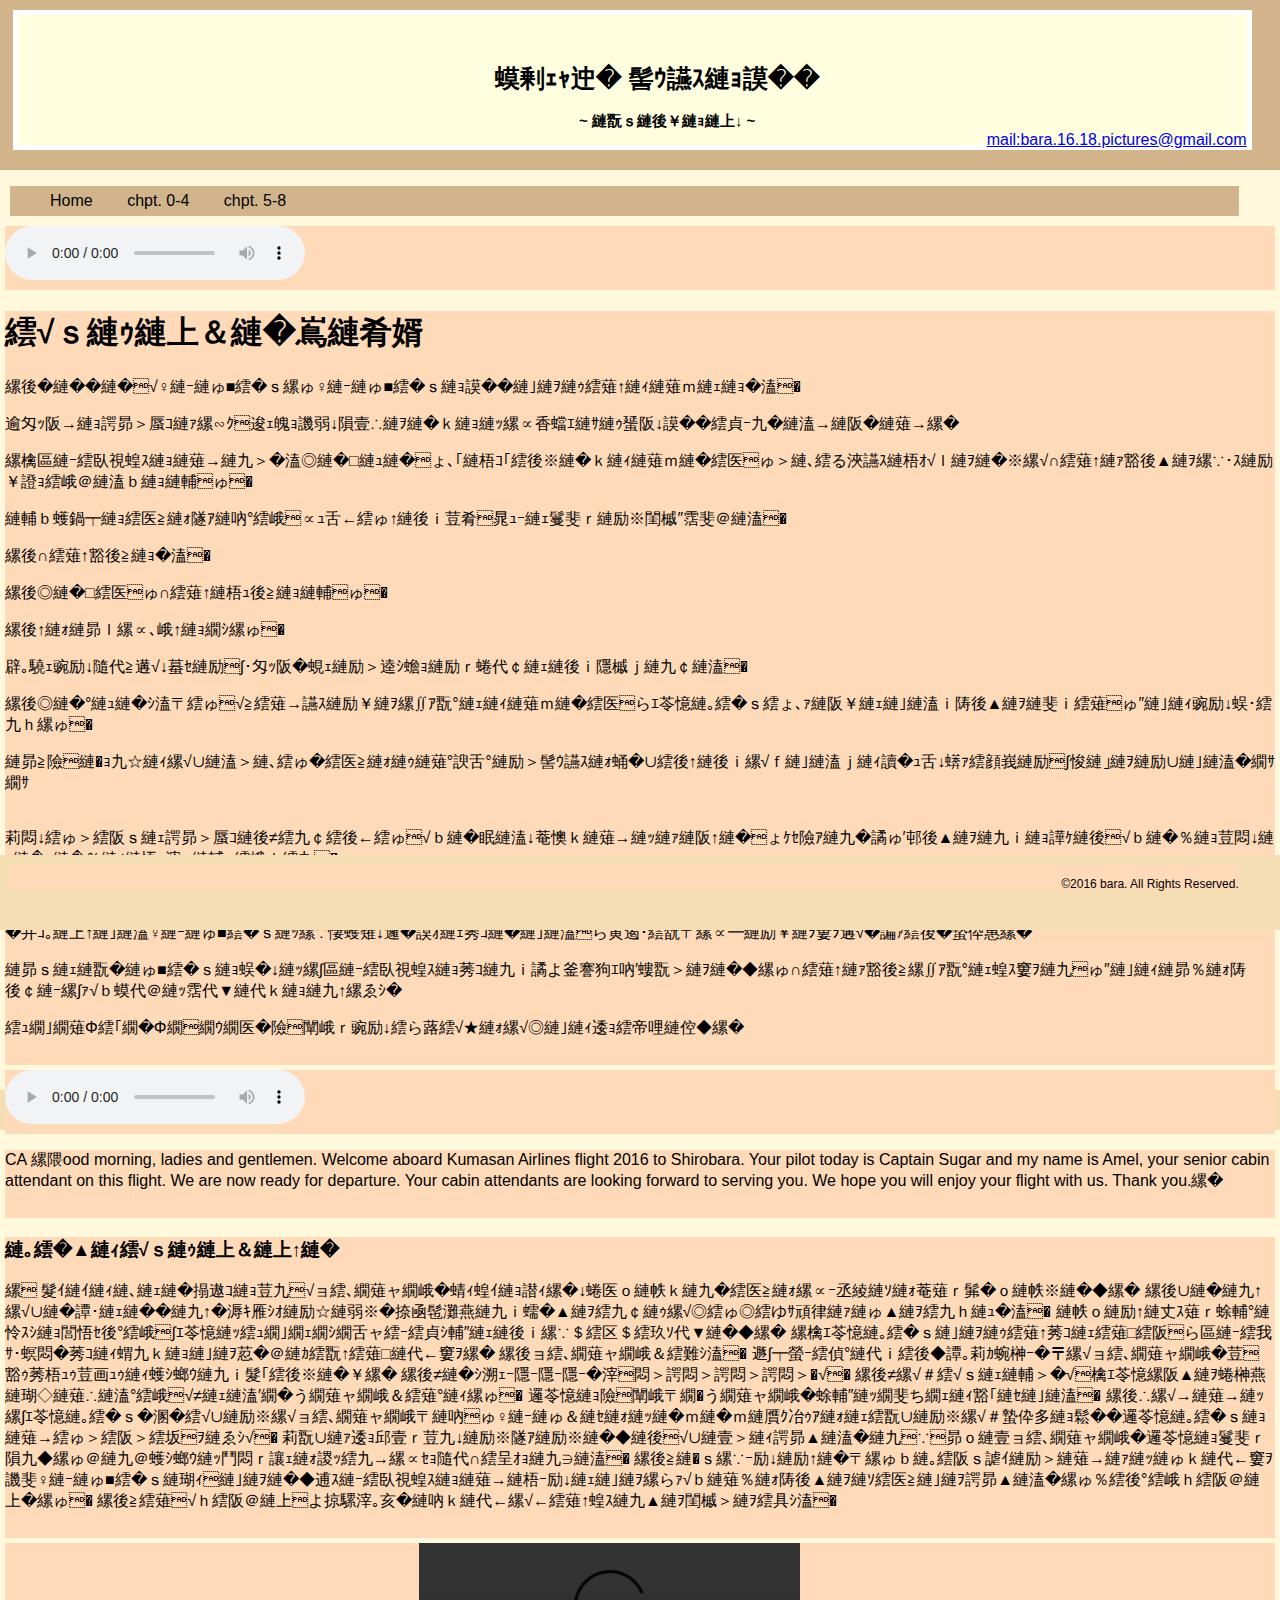
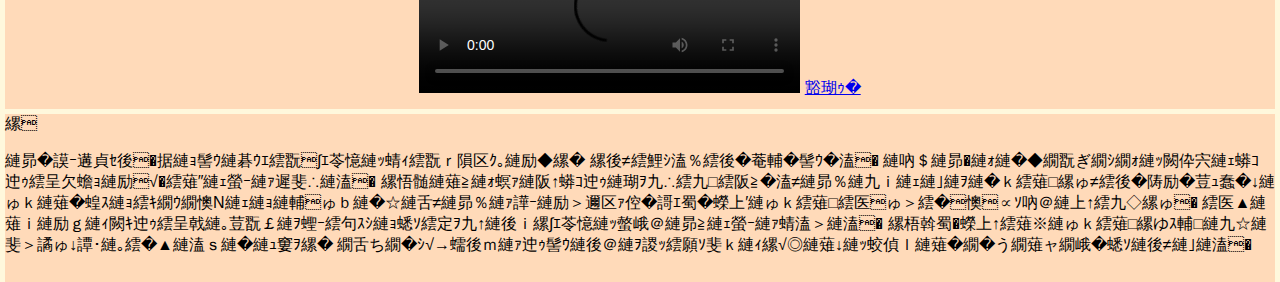
==== commit e0f0331f: "Update chpt0.html" ====
--- a/chpt0.html
+++ b/chpt0.html
@@ -107,9 +107,10 @@
 			</p>
 	 </section>
 	 <section>
+		 <Div Align = "center">
 		<video src="sample.mp4" controls style =" width:30%;display:inline;"></video>
 		<a href="./m1.html">歌詞</a>
-
+		 </Div>
 		 
 	 </section>
 	 <section>
--- a/style.css
+++ b/style.css
@@ -1,4 +1,5 @@
 html{
+    background-color:cornsilk;  
     height:100%;	
 }
 
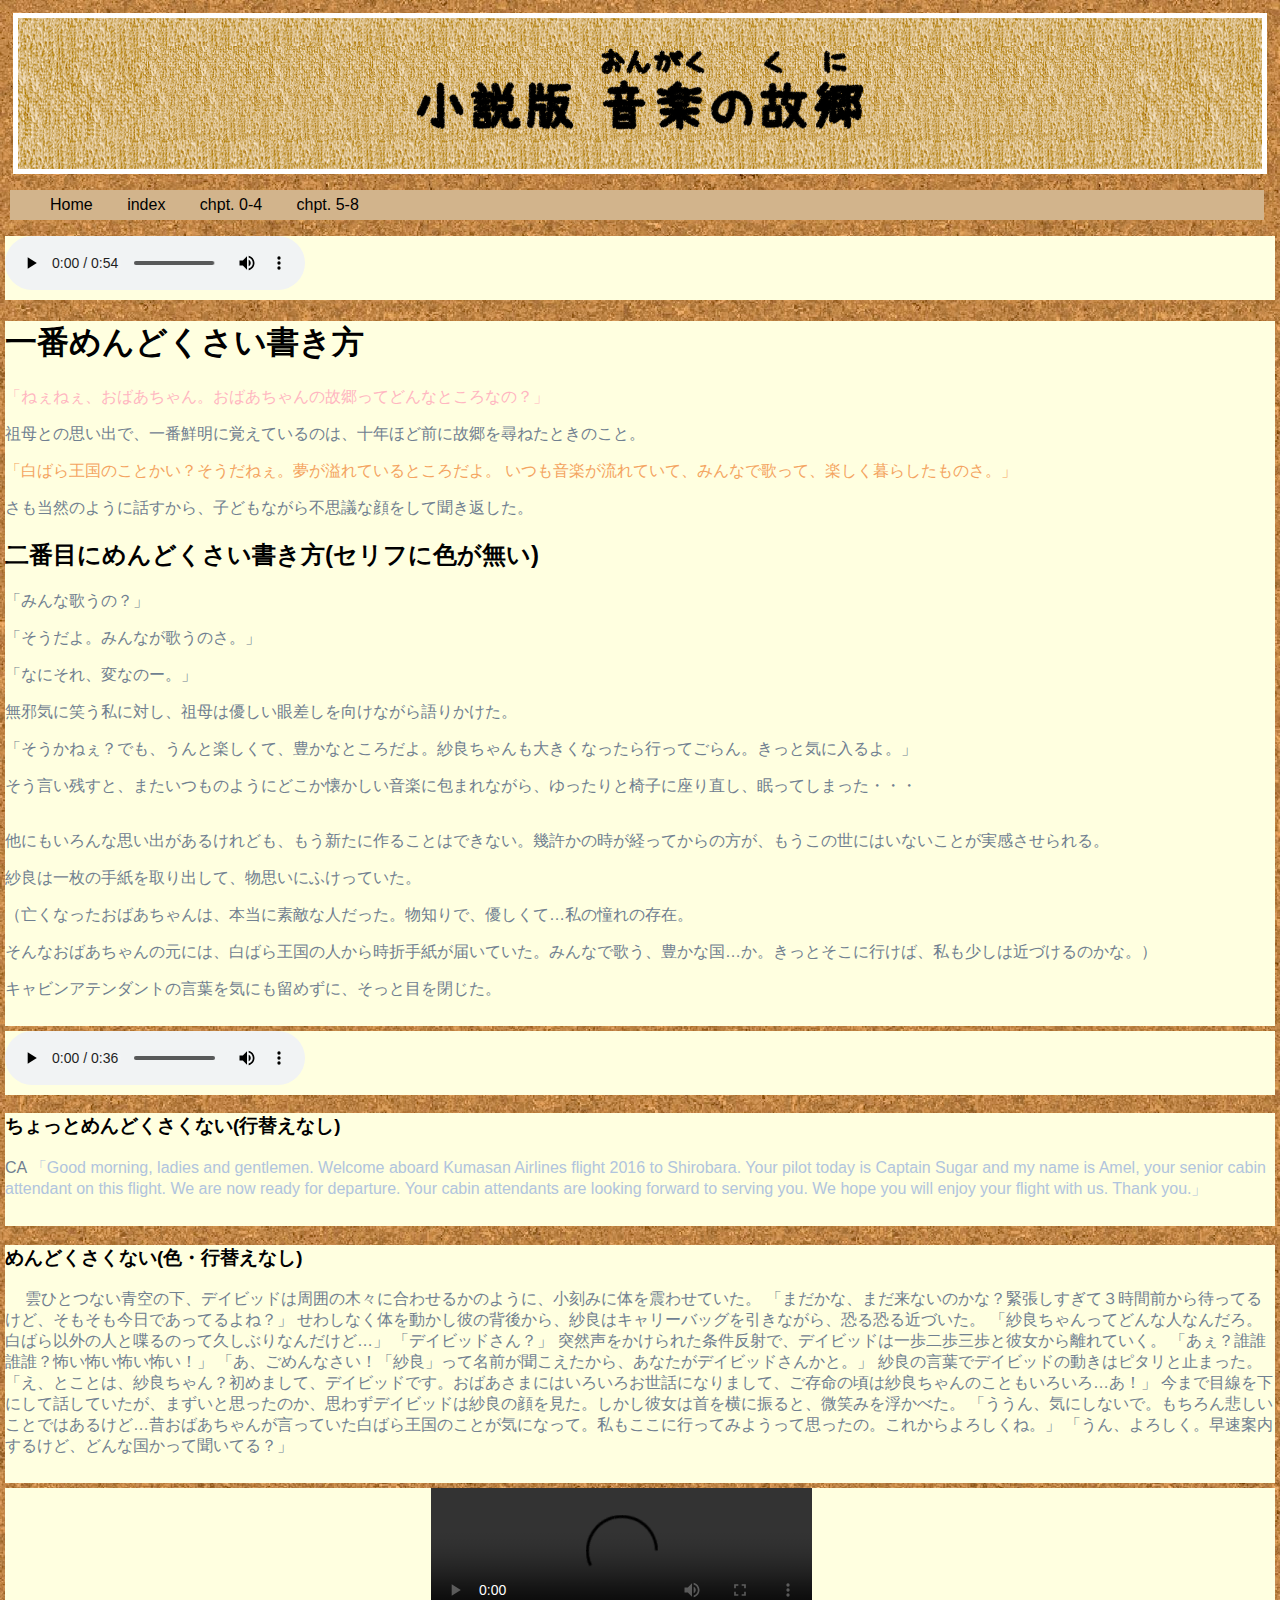
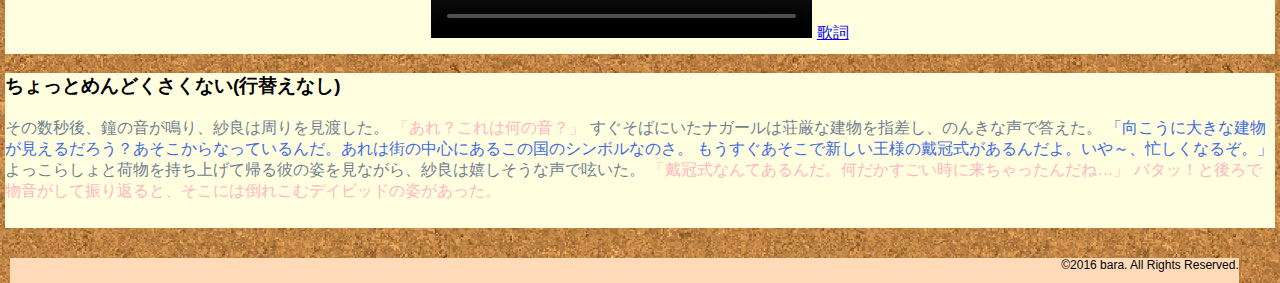
==== commit 26a69241: "Add files via upload" ====
--- a/chpt0.html
+++ b/chpt0.html
@@ -1,141 +1,130 @@
 <html>
- <html lang ="ja">
-<head>
-    <meta charset="shift_jis">
-    <title>Home</title><!--タブに出る文字-->
-    <link href="./style.css" rel="stylesheet" type="text/css"/>
-</head>
+  <html lang ="ja">
+  <head>
+      <meta charset="utf-8">
+      <title>Home</title><!--タブに出る文字-->
+      <link href="./style.css" rel="stylesheet" type="text/css"/>
+  </head>
   <body>
-    <div id="wrapper">
-      <div id="header-fixed">
-	<div id="header-bk">
-	  <header>
-		  <Div Align = "center">
-	   		<h1>小説版 音楽の故郷</h1>
-	    		<h2>~ おんがくのくに ~</h2>
-		  </Div>
-	    <Div Align="right">
-	      <a href="mailto:bara.16.18.pictures@gmail.com?subject=from 卒公 page">mail:bara.16.18.pictures@gmail.com</a>
-	    </Div>	    
-	  </header>
+    <!-div id="wrapper"->
 
-	</div>
-      </div>
-      <div id="body-bk">         
-        <div id="body">  <nav>
-	    <ul>
-	      <li><a href="./index.html">Home</a></li>
-	      <li><a href="./chpt0.html">chpt. 0-4</a></li>
-	      <li><a href="./chpt5.html">chpt. 5-8</a></li>
-	    </ul>
-	  </nav>
-	<section>    
-		
-		<audio id="audio_02" controls>
-		  <source src="all_4.mp3" type="audio/mpeg">
-		  Your browser does not support the audio element
-		</audio>
+    <header>
+      <Div Align = "center"><p><img src="./title.png" style =" display:inline; width :80%; margin:1% 1% 1% 1%;"/></p></Div>
+    </header>
 
-		<script>
-		  var my_audio_02 = document.getElementById("audio_02");
 
-		 my_audio_01.play()
+    <div id="body">
+      <nav>
+        <ul>
+          <li><a href="https://sites.google.com/view/bara16/">Home</a></li>
+          <li><a href="./index.html">index</a></li>
+          <li><a href="./chpt0.html">chpt. 0-4</a></li>
+          <li><a href="./chpt5.html">chpt. 5-8</a></li>
+        </ul>
+      </nav>
 
-		</script></section>
-		<section>
-			<h1> めんどくさい書き方</h2>
-			<p>「ねぇねぇ、おばあちゃん。おばあちゃんの故郷ってどんなところなの？」<br/></p>
-			<p>祖母との思い出で、一番鮮明に覚えているのは、十年ほど前に故郷を尋ねたときのこと。<br/></p>
-			<p>「白ばら王国のことかい？そうだねぇ。夢が溢れているところだよ。いつも音楽が流れていて、みんなで歌って、楽しく暮らしたものさ。」<br/></p>
-			<p>さも当然のように話すから、子どもながら不思議な顔をして聞き返した。<br/></p>
-			<p>「みんな歌うの？」<br/></p>
-			<p>「そうだよ。みんなが歌うのさ。」<br/></p>
-			<p>「なにそれ、変なのー。」<br/></p>
-			<p>無邪気に笑う私に対し、祖母は優しい眼差しを向けながら語りかけた。<br/></p>
-			<p>「そうかねぇ？でも、うんと楽しくて、豊かなところだよ。紗良ちゃんも大きくなったら行ってごらん。きっと気に入るよ。」<br/></p>
-			<p>そう言い残すと、またいつものようにどこか懐かしい音楽に包まれながら、ゆったりと椅子に座り直し、眠ってしまった・・・<br/><br/></p>
+      <section>
+          <audio id="audio_02" controls>
+            <source src="prologe.mp3" type="audio/mpeg">
+            Your browser does not support the audio element
+          </audio>
+          <script>
+            var my_audio_02 = document.getElementById("audio_02");
+            my_audio_01.play()
+          </script>
+      </section>
 
-			<p>他にもいろんな思い出があるけれども、もう新たに作ることはできない。幾許かの時が経ってからの方が、もうこの世にはいないことが実感させられる。<br/></p>
-			<p>紗良は一枚の手紙を取り出して、物思いにふけっていた。<br/></p>
-			<p>（亡くなったおばあちゃんは、本当に素敵な人だった。物知りで、優しくて…私の憧れの存在。<br/></p>
-			<p>そんなおばあちゃんの元には、白ばら王国の人から時折手紙が届いていた。みんなで歌う、豊かな国…か。きっとそこに行けば、私も少しは近づけるのかな。）<br/></p>
-			<p>キャビンアテンダントの言葉を気にも留めずに、そっと目を閉じた。</p>
-		</section>
-		
-	
-		<section>			
-			<audio id="audio_02" controls>
-		  		<source src="all_4.mp3" type="audio/mpeg">
-		  			Your browser does not support the audio element
-			</audio>
+      <section>
+        <h1> 一番めんどくさい書き方</h2>
+        <p-sara>「ねぇねぇ、おばあちゃん。おばあちゃんの故郷ってどんなところなの？」<br/></p-sara>
+        <p>祖母との思い出で、一番鮮明に覚えているのは、十年ほど前に故郷を尋ねたときのこと。<br/></p>
+        <p-na>「白ばら王国のことかい？そうだねぇ。夢が溢れているところだよ。
+          いつも音楽が流れていて、みんなで歌って、楽しく暮らしたものさ。」<br/></p-na>
+        <p>さも当然のように話すから、子どもながら不思議な顔をして聞き返した。<br/></p>
+        <h2>二番目にめんどくさい書き方(セリフに色が無い)</h2>
+        <p>「みんな歌うの？」<br/></p>
+        <p>「そうだよ。みんなが歌うのさ。」<br/></p>
+        <p>「なにそれ、変なのー。」<br/></p>
+        <p>無邪気に笑う私に対し、祖母は優しい眼差しを向けながら語りかけた。<br/></p>
+        <p>「そうかねぇ？でも、うんと楽しくて、豊かなところだよ。紗良ちゃんも大きくなったら行ってごらん。きっと気に入るよ。」<br/></p>
+        <p>そう言い残すと、またいつものようにどこか懐かしい音楽に包まれながら、ゆったりと椅子に座り直し、眠ってしまった・・・<br/><br/></p>
+        <p>他にもいろんな思い出があるけれども、もう新たに作ることはできない。幾許かの時が経ってからの方が、もうこの世にはいないことが実感させられる。<br/></p>
+        <p>紗良は一枚の手紙を取り出して、物思いにふけっていた。<br/></p>
+        <p>（亡くなったおばあちゃんは、本当に素敵な人だった。物知りで、優しくて…私の憧れの存在。<br/></p>
+        <p>そんなおばあちゃんの元には、白ばら王国の人から時折手紙が届いていた。みんなで歌う、豊かな国…か。きっとそこに行けば、私も少しは近づけるのかな。）<br/></p>
+        <p>キャビンアテンダントの言葉を気にも留めずに、そっと目を閉じた。</p>
+      </section>
 
-			<script>
-		  		var my_audio_02 = document.getElementById("audio_02");
+    <section>
+      <audio id="audio_02" controls>
+          <source src="amel.mp3" type="audio/mpeg">
+            Your browser does not support the audio element
+      </audio>
+      <script>
+          var my_audio_02 = document.getElementById("audio_02");
+         my_audio_01.play()
+      </script>
+    </section>
 
-				 my_audio_01.play()
+    <section>
+      <h3>ちょっとめんどくさくない(行替えなし)</h3>
+      <p>
+        CA
+          <p-amel>
+          「Good morning, ladies and gentlemen.
+            Welcome aboard Kumasan Airlines flight 2016 to Shirobara.
+            Your pilot today is Captain Sugar and my name is Amel,
+            your senior cabin attendant on this flight.
+            We are now ready for departure.
+            Your cabin attendants are looking forward to serving you.
+            We hope you will enjoy your flight with us. Thank you.」<p/>
+          </p-amel>
+      </p>
+    </section>
 
-			</script>	
-		</section>
-		<section>
-				
-			<p>
-				CA 「Good morning, ladies and gentlemen. 
-				Welcome aboard Kumasan Airlines flight 2016 to Shirobara.
-				Your pilot today is Captain Sugar and my name is Amel,
-				your senior cabin attendant on this flight. 
-				We are now ready for departure. 
-				Your cabin attendants are looking forward to serving you. 
-				We hope you will enjoy your flight with us. Thank you.」<p/>
-			</p>	
-		</section>
-		<section>	
-			<h3>ちょっとめんどくさくない</h3>
-			<p>
-		　		雲ひとつない青空の下、デイビッドは周囲の木々に合わせるかのように、小刻みに体を震わせていた。
-				「まだかな、まだ来ないのかな？緊張しすぎて３時間前から待ってるけど、そもそも今日であってるよね？」
-				せわしなく体を動かし彼の背後から、紗良はキャリーバッグを引きながら、恐る恐る近づいた。
-				「紗良ちゃんってどんな人なんだろ。白ばら以外の人と喋るのって久しぶりなんだけど…」
-				「デイビッドさん？」
-				突然声をかけられた条件反射で、デイビッドは一歩二歩三歩と彼女から離れていく。
-				「あぇ？誰誰誰誰？怖い怖い怖い怖い！」
-				「あ、ごめんなさい！「紗良」って名前が聞こえたから、あなたがデイビッドさんかと。」
-				紗良の言葉でデイビッドの動きはピタリと止まった。
-				「え、とことは、紗良ちゃん？初めまして、デイビッドです。おばあさまにはいろいろお世話になりまして、ご存命の頃は紗良ちゃんのこともいろいろ…あ！」
-				今まで目線を下にして話していたが、まずいと思ったのか、思わずデイビッドは紗良の顔を見た。しかし彼女は首を横に振ると、微笑みを浮かべた。
-				「ううん、気にしないで。もちろん悲しいことではあるけど…昔おばあちゃんが言っていた白ばら王国のことが気になって。私もここに行ってみようって思ったの。これからよろしくね。」
-							「うん、よろしく。早速案内するけど、どんな国かって聞いてる？」
-			</p>
-	 </section>
-	 <section>
-		 <Div Align = "center">
-		<video src="sample.mp4" controls style =" width:30%;display:inline;"></video>
-		<a href="./m1.html">歌詞</a>
-		 </Div>
-		 
-	 </section>
-	 <section>
-		
-　		<p>	
-	 		その数秒後、鐘の音が鳴り、紗良は周りを見渡した。
-			「あれ？これは何の音？」
-			すぐそばにいたナガールは荘厳な建物を指差し、のんきな声で答えた。
-			「向こうに大きな建物が見えるだろう？あそこからなっているんだ。あれは街の中心にあるこの国のシンボルなのさ。もうすぐあそこで新しい王様の戴冠式があるんだよ。いや〜、忙しくなるぞ。」
-			よっこらしょと荷物を持ち上げて帰る彼の姿を見ながら、紗良は嬉しそうな声で呟いた。
-			「戴冠式なんてあるんだ。何だかすごい時に来ちゃったんだね…」
-			バタッ！と後ろで物音がして振り返ると、そこには倒れこむデイビッドの姿があった。
-		 </p>
-	</section>
-	</div>
-      </div>
+    <section>
+      <h3>めんどくさくない(色・行替えなし)</h3>
+      <p>
+    　    雲ひとつない青空の下、デイビッドは周囲の木々に合わせるかのように、小刻みに体を震わせていた。
+        「まだかな、まだ来ないのかな？緊張しすぎて３時間前から待ってるけど、そもそも今日であってるよね？」
+        せわしなく体を動かし彼の背後から、紗良はキャリーバッグを引きながら、恐る恐る近づいた。
+        「紗良ちゃんってどんな人なんだろ。白ばら以外の人と喋るのって久しぶりなんだけど…」
+        「デイビッドさん？」
+        突然声をかけられた条件反射で、デイビッドは一歩二歩三歩と彼女から離れていく。
+        「あぇ？誰誰誰誰？怖い怖い怖い怖い！」
+        「あ、ごめんなさい！「紗良」って名前が聞こえたから、あなたがデイビッドさんかと。」
+        紗良の言葉でデイビッドの動きはピタリと止まった。
+        「え、とことは、紗良ちゃん？初めまして、デイビッドです。おばあさまにはいろいろお世話になりまして、ご存命の頃は紗良ちゃんのこともいろいろ…あ！」
+        今まで目線を下にして話していたが、まずいと思ったのか、思わずデイビッドは紗良の顔を見た。しかし彼女は首を横に振ると、微笑みを浮かべた。
+        「ううん、気にしないで。もちろん悲しいことではあるけど…昔おばあちゃんが言っていた白ばら王国のことが気になって。私もここに行ってみようって思ったの。これからよろしくね。」
+              「うん、よろしく。早速案内するけど、どんな国かって聞いてる？」
+      </p>
+   </section>
+     <section>
+       <Div Align = "center">
+        <video src="sample.mp4" controls style =" width:30%;display:inline;"></video>
+        <a href="./m1.html">歌詞</a>
+       </Div>
+     </section>
+     <section>
+        <h3>ちょっとめんどくさくない(行替えなし)</h3>
+        <p>
+         その数秒後、鐘の音が鳴り、紗良は周りを見渡した。
+        <p-sara>「あれ？これは何の音？」</p-sara>
+        すぐそばにいたナガールは荘厳な建物を指差し、のんきな声で答えた。
+        <p-nag>「向こうに大きな建物が見えるだろう？あそこからなっているんだ。あれは街の中心にあるこの国のシンボルなのさ。
+もうすぐあそこで新しい王様の戴冠式があるんだよ。いや～、忙しくなるぞ。」</p-nag>
+        よっこらしょと荷物を持ち上げて帰る彼の姿を見ながら、紗良は嬉しそうな声で呟いた。
+        <p-sara>「戴冠式なんてあるんだ。何だかすごい時に来ちゃったんだね…」<p-sara>
+        バタッ！と後ろで物音がして振り返ると、そこには倒れこむデイビッドの姿があった。
+       </p>
+    </section>
 
-      <div id="footer-fixed">
-	<div id="footer-bk">
-	  <footer>
-	    <p><Div Align="right">&copy;2016 bara. All Rights Reserved.</p></Div>
-	  </footer>
-	</div>
-      </div>
     </div>
+
+    <footer>
+      <p><Div Align="right">&copy;2016 bara. All Rights Reserved.</p></Div>
+    </footer>
+    <!-/div->
   </body>
 </html>
-
--- a/style.css
+++ b/style.css
@@ -1,6 +1,6 @@
 html{
-    background-color:cornsilk;  
-    height:100%;	
+    background-image: url("back.jpeg");
+    height:100%;
 }
 
 body {
@@ -12,52 +12,36 @@
 }
 
 
-div#body-bk { 
-    background-color:cornsilk;   
-    padding:10px 0 20px;      
-    height:100%;           
-    width:100%;            
-}
+
 
 #wrapper{
-    padding:160px 0 70px 0; 
+    padding:160px 0 70px 0;
     width:100%;
     height:100%;
     position:relative;
-    background-color:wheat;	
     margin:0 auto;
     bottom:0;
 }
 
-div#header-fixed
-{    position: fixed;            
-     top: 0px;                
-     left: 0px;                 
-     width: 100%;             
-     height: 170px;      
-     z-index:999;        
-}
-
-
-div#header-bk { 
-    background-color:tan;   
-    padding:10px 0 20px;      
-    height:140px;           
-    width:100%;            
-}
 
 
 header{
-    border: 5px solid white; 
-    width:96%;
-    height:130px;
-    margin:0px 1% 1% 1%;
-    padding 1% 0% 0% 0%;
-    background-color:lightyellow;
+    border: 5px solid white;
+    width : auto;
+    height : auto;
+    margin-top : 1%;
+    margin-bottom: 1%;
+    margin-right: 1%;
+    margin-left : 1%;
+    background-image:url("headerbk.png");
+    background-size : contain;
+    position : relative;
     color:#000;
     z-index:999;
 
 }
+
+
 
 header h1{
     font-size:25px;
@@ -70,11 +54,14 @@
     display:inline;
 }
 
-
+header img{
+  height : auto;
+  width : auto;
+}
 
 nav{
-    width:96%;
-    height:30px;
+    width:98%;
+    height:auto;
     background-color:tan;
     margin:10px 10px 10px 10px;
 }
@@ -102,10 +89,30 @@
 section{
     min-height:100%
     width:98%;
-    background-color:peachpuff;
+    background-color:lightyellow;
     color:#000;
     margin:5px;
     padding-bottom:10px;
+}
+
+p{
+  color:slategray;
+}
+
+p-sara{
+  color : lightpink;
+}
+
+p-na{
+  color : sandybrown;
+}
+
+p-amel{
+  color :lightsteelblue;
+}
+
+p-nag{
+  color :royalblue;
 }
 
 article{
@@ -114,7 +121,7 @@
     color:#000;
     margin:5px;
     padding-bottom:10px;
-    overflow: auto; 
+    overflow: auto;
 }
 
 article h1{
@@ -152,7 +159,7 @@
     height:10%;
     width:300px;
     background:wheat;
-    border: 5px dashed tan; 
+    border: 5px dashed tan;
     margin:0 1% 0 0;
 }
 
@@ -193,15 +200,7 @@
     margin:1%;
 }
 
-#israinbow{
-    padding:15px;
-    font-size:20px;
-    width:70%;
-    background-color:navy;
-    color:white;
-    border:10px double tan;	
-    margin-bottom:15px;
-}
+
 
 .clear {
     clear: both;
@@ -209,7 +208,7 @@
 
 
 article p{
-    line-height:1.4; 
+    line-height:1.4;
     margin:10px;
 }
 
@@ -218,7 +217,7 @@
     font-size:20px;
     background-color:lemonchiffon;
     border:10px double tan;
-    width:80%; 
+    width:80%;
 }
 
 .toggle_box1{
@@ -277,7 +276,7 @@
     background-color:steelblue;
     padding:10px;
     color:#fff;
-    
+
 }
 .btn1:hover{
     cursor:pointer;
@@ -295,7 +294,7 @@
     background-color:#1b325f;
     padding:10px;
     color:#fff;
-    
+
 }
 .btn2:hover{
     cursor:pointer;
@@ -316,13 +315,7 @@
     cursor:pointer;
 }
 
-.btnhint{
-    width:75%;
-    background-color:navy;
-    padding:10px;
-    margin:0px 0 15px;
-    color:white;
-}
+
 .btnhint.active{
     background-color:#1b325f;
     padding:10px;
@@ -371,11 +364,11 @@
 
 
 .frame{
-    padding:160px 0 160px 0; 
+    padding:160px 0 160px 0;
     display: inline-block;
     transform: rotate(5deg);
     /*overflow: hidden; */
-    padding: 6px; 
+    padding: 6px;
     position: relative;
 }
 
@@ -445,7 +438,7 @@
 
 footer{
     bottom:0;
-    position:absolute;
+    position:relative;
     width:96%;
     height:25px;
     color:#000;
@@ -456,19 +449,19 @@
 
 div#footer-fixed
 {
-    position: fixed;          
-    bottom: 0px;              
-    left: 0px;                
-    width: 100%;               
-    height: 45px;              
+    position: fixed;
+    bottom: 0px;
+    left: 0px;
+    width: 100%;
+    height: 45px;
 }
 
 div#footer-bk
 {
-    background-color:wheat;     
-    padding:10px 0 20px;       
-    height:45px;              
-    width:100%;              
+    background-color:wheat;
+    padding:10px 0 20px;
+    height:45px;
+    width:100%;
 }
 
 .p-author .profile .p-name {
